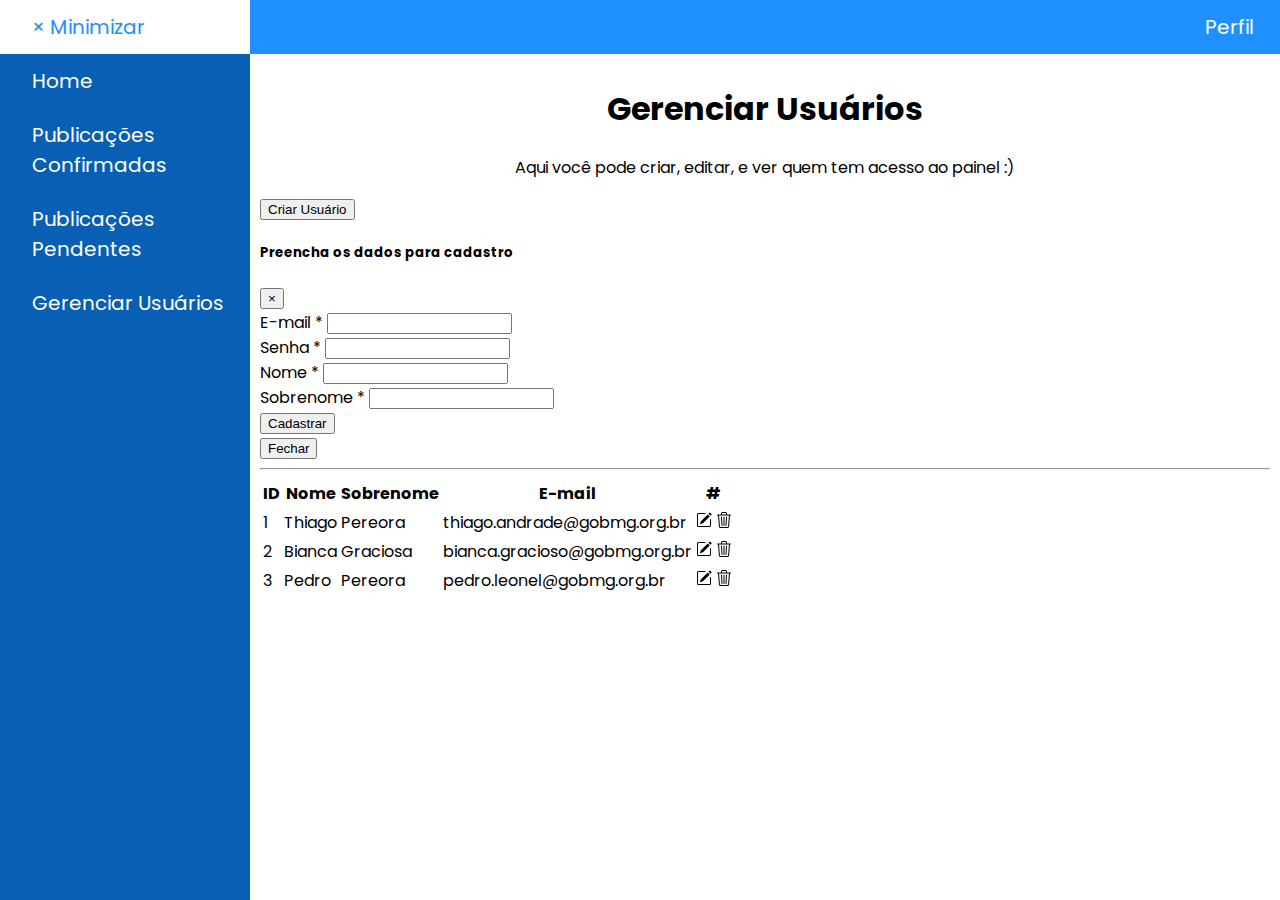
==== Pending.html @ 01779846 "alterando propriedade do header para ajustes de responsividade" ====
<!DOCTYPE html>
<html lang="pt-br">
<head>
    <meta charset="UTF-8">
    <meta http-equiv="X-UA-Compatible" content="IE=edge">
    <meta name="viewport" content="width=device-width, initial-scale=1.0">
    <title>MSF - USERS</title>

    <link rel="stylesheet" href="https://cdn.jsdelivr.net/npm/bootstrap@4.6.2/dist/css/bootstrap.min.css" integrity="sha384-xOolHFLEh07PJGoPkLv1IbcEPTNtaed2xpHsD9ESMhqIYd0nLMwNLD69Npy4HI+N" crossorigin="anonymous">
    <link rel="stylesheet" href="assets/css/painel.css">
</head>
<body>
    <header>
        <a href="#" onclick="abrirMenu()">&#9776; MENU</a>
        <a href="" class="profile">Perfil</a>
    </header>

    <nav id="menu">
        <a href="#" class="fecha" onclick="fecharMenu()">&times; Minimizar</a>
        <a href="painel.html">Home</a>
        <a href="">Publicações Confirmadas</a>
        <a href="">Publicações Pendentes</a>
        <a href="users.html">Gerenciar Usuários</a>
       
    </nav>

    <main id="conteudo">

            <div style="justify-content: center; align-items: center;">
                <h1 style="text-align: center;">Gerenciar Usuários</h1>
                <p style="text-align: center;">Aqui você pode criar, editar, e ver quem tem acesso ao painel :)</p>    
            </div>
           
     

        <div class="container" style="justify-content: center;">

            <div class="row" style="justify-content: space-between; align-items: center;">

            </div>

            <div class="jumbotron">

              <button type="button" class="btn btn-success" data-toggle="modal" data-target="#exampleModal">
                Criar Usuário
              </button>

                            <!-- Modal Cadastro -->
              <div class="modal fade" id="exampleModal" tabindex="-1" aria-labelledby="exampleModalLabel" aria-hidden="true">
                <div class="modal-dialog">
                  <div class="modal-content">
                    <div class="modal-header">
                      <h5 class="modal-title" id="exampleModalLabel">Preencha os dados para cadastro</h5>
                      <button type="button" class="close" data-dismiss="modal" aria-label="Close">
                        <span aria-hidden="true">&times;</span>
                      </button>
                    </div>
                    <div class="modal-body">
                      <form action="">
                        <div class="form-row">
                          <div class="form-group col-md-6">
                            <label for="inputEmail">E-mail *</label>
                            <input type="email" class="form-control" id="inputEmail" required>
                          </div>
                          <div class="form-group col-md-6">
                            <label for="inputSenha">Senha *</label>
                            <input type="password" class="form-control" id="inputSenha" required>
                          </div>
                        </div>

                        <div class="form-row">
                          <div class="form-group col-md-6">
                            <label for="inputNome">Nome *</label>
                            <input type="text" class="form-control" id="inputNome" required>
                          </div>
                          <div class="form-group col-md-6">
                            <label for="inputSobrenome">Sobrenome *</label>
                            <input type="text" class="form-control" id="inputSobrenome" required>
                          </div>
                        </div>


                        <button type="submit" class="btn btn-success">Cadastrar</button>
                      </form>
                    </div>
                    <div class="modal-footer">
                      <button type="button" class="btn btn-danger" data-dismiss="modal">Fechar</button>
                      
                    </div>
                  </div>
                </div>
              </div>

              <hr class="my-4">
                <div class="table-responsive">

                  <!--Table-->
                  <table class="table">
                
                    <!--Table head-->
                    <thead>
                      <tr>
                        
                        <th class="th-sm">ID</th>
                        <th class="th-sm">Nome</th>
                        <th class="th-sm">Sobrenome</th>
                        <th class="th-sm">E-mail</th>
                        <th class="th-sm">#</th>
                      </tr>
                    </thead>
                    <!--Table head-->
                
                    <!--Table body-->
                    <tbody>
                      <tr>
                        
                        <td>1</td>
                        <td>Thiago</td>
                        <td>Pereora</td>
                        <td>thiago.andrade@gobmg.org.br</td>
                        <td>
                          <a class='btn btn-primary'  alt='Editar'> 
                            <svg xmlns="http://www.w3.org/2000/svg" width="16" height="16" fill="currentColor" class="bi bi-pencil-square" viewBox="0 0 16 16">
                              <path d="M15.502 1.94a.5.5 0 0 1 0 .706L14.459 3.69l-2-2L13.502.646a.5.5 0 0 1 .707 0l1.293 1.293zm-1.75 2.456-2-2L4.939 9.21a.5.5 0 0 0-.121.196l-.805 2.414a.25.25 0 0 0 .316.316l2.414-.805a.5.5 0 0 0 .196-.12l6.813-6.814z"/>
                              <path fill-rule="evenodd" d="M1 13.5A1.5 1.5 0 0 0 2.5 15h11a1.5 1.5 0 0 0 1.5-1.5v-6a.5.5 0 0 0-1 0v6a.5.5 0 0 1-.5.5h-11a.5.5 0 0 1-.5-.5v-11a.5.5 0 0 1 .5-.5H9a.5.5 0 0 0 0-1H2.5A1.5 1.5 0 0 0 1 2.5v11z"/>
                            </svg>
                            </a>
                            <a class='btn btn-danger'  alt='Excluir'> 
                              <svg xmlns="http://www.w3.org/2000/svg" width="16" height="16" fill="currentColor" class="bi bi-trash3" viewBox="0 0 16 16">
                                <path d="M6.5 1h3a.5.5 0 0 1 .5.5v1H6v-1a.5.5 0 0 1 .5-.5ZM11 2.5v-1A1.5 1.5 0 0 0 9.5 0h-3A1.5 1.5 0 0 0 5 1.5v1H2.506a.58.58 0 0 0-.01 0H1.5a.5.5 0 0 0 0 1h.538l.853 10.66A2 2 0 0 0 4.885 16h6.23a2 2 0 0 0 1.994-1.84l.853-10.66h.538a.5.5 0 0 0 0-1h-.995a.59.59 0 0 0-.01 0H11Zm1.958 1-.846 10.58a1 1 0 0 1-.997.92h-6.23a1 1 0 0 1-.997-.92L3.042 3.5h9.916Zm-7.487 1a.5.5 0 0 1 .528.47l.5 8.5a.5.5 0 0 1-.998.06L5 5.03a.5.5 0 0 1 .47-.53Zm5.058 0a.5.5 0 0 1 .47.53l-.5 8.5a.5.5 0 1 1-.998-.06l.5-8.5a.5.5 0 0 1 .528-.47ZM8 4.5a.5.5 0 0 1 .5.5v8.5a.5.5 0 0 1-1 0V5a.5.5 0 0 1 .5-.5Z"/>
                              </svg>
                              </a>
                        </td>
                      </tr>
                      <tr>
                        
                        <td>2</td>
                        <td>Bianca</td>
                        <td>Graciosa</td>
                        <td>bianca.gracioso@gobmg.org.br</td>
                        <td>
                          <a class='btn btn-primary'  alt='Editar'> 
                            <svg xmlns="http://www.w3.org/2000/svg" width="16" height="16" fill="currentColor" class="bi bi-pencil-square" viewBox="0 0 16 16">
                              <path d="M15.502 1.94a.5.5 0 0 1 0 .706L14.459 3.69l-2-2L13.502.646a.5.5 0 0 1 .707 0l1.293 1.293zm-1.75 2.456-2-2L4.939 9.21a.5.5 0 0 0-.121.196l-.805 2.414a.25.25 0 0 0 .316.316l2.414-.805a.5.5 0 0 0 .196-.12l6.813-6.814z"/>
                              <path fill-rule="evenodd" d="M1 13.5A1.5 1.5 0 0 0 2.5 15h11a1.5 1.5 0 0 0 1.5-1.5v-6a.5.5 0 0 0-1 0v6a.5.5 0 0 1-.5.5h-11a.5.5 0 0 1-.5-.5v-11a.5.5 0 0 1 .5-.5H9a.5.5 0 0 0 0-1H2.5A1.5 1.5 0 0 0 1 2.5v11z"/>
                            </svg>
                            </a>

                            <a class='btn btn-danger'  alt='Excluir'> 
                              <svg xmlns="http://www.w3.org/2000/svg" width="16" height="16" fill="currentColor" class="bi bi-trash3" viewBox="0 0 16 16">
                                <path d="M6.5 1h3a.5.5 0 0 1 .5.5v1H6v-1a.5.5 0 0 1 .5-.5ZM11 2.5v-1A1.5 1.5 0 0 0 9.5 0h-3A1.5 1.5 0 0 0 5 1.5v1H2.506a.58.58 0 0 0-.01 0H1.5a.5.5 0 0 0 0 1h.538l.853 10.66A2 2 0 0 0 4.885 16h6.23a2 2 0 0 0 1.994-1.84l.853-10.66h.538a.5.5 0 0 0 0-1h-.995a.59.59 0 0 0-.01 0H11Zm1.958 1-.846 10.58a1 1 0 0 1-.997.92h-6.23a1 1 0 0 1-.997-.92L3.042 3.5h9.916Zm-7.487 1a.5.5 0 0 1 .528.47l.5 8.5a.5.5 0 0 1-.998.06L5 5.03a.5.5 0 0 1 .47-.53Zm5.058 0a.5.5 0 0 1 .47.53l-.5 8.5a.5.5 0 1 1-.998-.06l.5-8.5a.5.5 0 0 1 .528-.47ZM8 4.5a.5.5 0 0 1 .5.5v8.5a.5.5 0 0 1-1 0V5a.5.5 0 0 1 .5-.5Z"/>
                              </svg>
                              </a>
                        </td>
                      </tr>
                      <tr>
                        
                        <td>3</td>
                        <td>Pedro</td>
                        <td>Pereora</td>
                        <td>pedro.leonel@gobmg.org.br</td>
                        <td>
                          <a class='btn btn-primary'  alt='Editar'> 
                            <svg xmlns="http://www.w3.org/2000/svg" width="16" height="16" fill="currentColor" class="bi bi-pencil-square" viewBox="0 0 16 16">
                              <path d="M15.502 1.94a.5.5 0 0 1 0 .706L14.459 3.69l-2-2L13.502.646a.5.5 0 0 1 .707 0l1.293 1.293zm-1.75 2.456-2-2L4.939 9.21a.5.5 0 0 0-.121.196l-.805 2.414a.25.25 0 0 0 .316.316l2.414-.805a.5.5 0 0 0 .196-.12l6.813-6.814z"/>
                              <path fill-rule="evenodd" d="M1 13.5A1.5 1.5 0 0 0 2.5 15h11a1.5 1.5 0 0 0 1.5-1.5v-6a.5.5 0 0 0-1 0v6a.5.5 0 0 1-.5.5h-11a.5.5 0 0 1-.5-.5v-11a.5.5 0 0 1 .5-.5H9a.5.5 0 0 0 0-1H2.5A1.5 1.5 0 0 0 1 2.5v11z"/>
                            </svg>
                            </a>
                          
                          <a class='btn btn-danger'  alt='Excluir'> 
                            <svg xmlns="http://www.w3.org/2000/svg" width="16" height="16" fill="currentColor" class="bi bi-trash3" viewBox="0 0 16 16">
                              <path d="M6.5 1h3a.5.5 0 0 1 .5.5v1H6v-1a.5.5 0 0 1 .5-.5ZM11 2.5v-1A1.5 1.5 0 0 0 9.5 0h-3A1.5 1.5 0 0 0 5 1.5v1H2.506a.58.58 0 0 0-.01 0H1.5a.5.5 0 0 0 0 1h.538l.853 10.66A2 2 0 0 0 4.885 16h6.23a2 2 0 0 0 1.994-1.84l.853-10.66h.538a.5.5 0 0 0 0-1h-.995a.59.59 0 0 0-.01 0H11Zm1.958 1-.846 10.58a1 1 0 0 1-.997.92h-6.23a1 1 0 0 1-.997-.92L3.042 3.5h9.916Zm-7.487 1a.5.5 0 0 1 .528.47l.5 8.5a.5.5 0 0 1-.998.06L5 5.03a.5.5 0 0 1 .47-.53Zm5.058 0a.5.5 0 0 1 .47.53l-.5 8.5a.5.5 0 1 1-.998-.06l.5-8.5a.5.5 0 0 1 .528-.47ZM8 4.5a.5.5 0 0 1 .5.5v8.5a.5.5 0 0 1-1 0V5a.5.5 0 0 1 .5-.5Z"/>
                            </svg>
                            </a>
                        </td>
                      </tr>
                    </tbody>
                    <!--Table body-->
                
                  </table>
                  <!--Table-->
                
                </div>
              </div>

        </div>        
      
         
        
       

    </main>

    <script>
        function abrirMenu()
        {
            document.getElementById('menu').style.width = '250px';
            document.getElementById('conteudo').style.marginLeft = '250px';
        }

        function fecharMenu()
        {
            document.getElementById('menu').style.width = '0px';
            document.getElementById('conteudo').style.marginLeft = '0px';
          
        }
    </script>

<script src="https://cdn.jsdelivr.net/npm/jquery@3.5.1/dist/jquery.slim.min.js" integrity="sha384-DfXdz2htPH0lsSSs5nCTpuj/zy4C+OGpamoFVy38MVBnE+IbbVYUew+OrCXaRkfj" crossorigin="anonymous"></script>
<script src="https://cdn.jsdelivr.net/npm/bootstrap@4.6.2/dist/js/bootstrap.bundle.min.js" integrity="sha384-Fy6S3B9q64WdZWQUiU+q4/2Lc9npb8tCaSX9FK7E8HnRr0Jz8D6OP9dO5Vg3Q9ct" crossorigin="anonymous"></script>

</body>
</html>
---- assets/css/painel.css ----
@import url('https://fonts.googleapis.com/css2?family=Poppins:wght@200;300;400;500;600;700&display=swap');

body {
    font-family: 'Poppins',sans-serif;
    margin: 0px;
   
}

a{
    text-decoration: none;
}

header{
    background-color: dodgerblue;
    padding: 12px;
    right: 0;
}

header a {
    color: #fff;
    font-size: 20px;
    display: flex;
}

nav {
    height: 100%;
    width: 250px;
    background-color: rgb(9, 95, 180);
    position: fixed;
    top: 0;
    left: 0;
    z-index: 1;
    overflow: hidden;
    transition: width 0.3s;
}

nav a{
    color: #fff;
    font-size: 20px;
    display: block;
    padding: 12px 10px 12px 32px;
}

nav a:hover{
    background-color: #fff;
    color: dodgerblue;
}

.profile{
    position: absolute;
    top: 12px;
    right: 2%;
}

.fecha{
    background-color: dodgerblue;
    color: #fff;
}

main{
    padding: 10px;
    transition: margin-left 0.5s;
    margin-left: 250px;
}
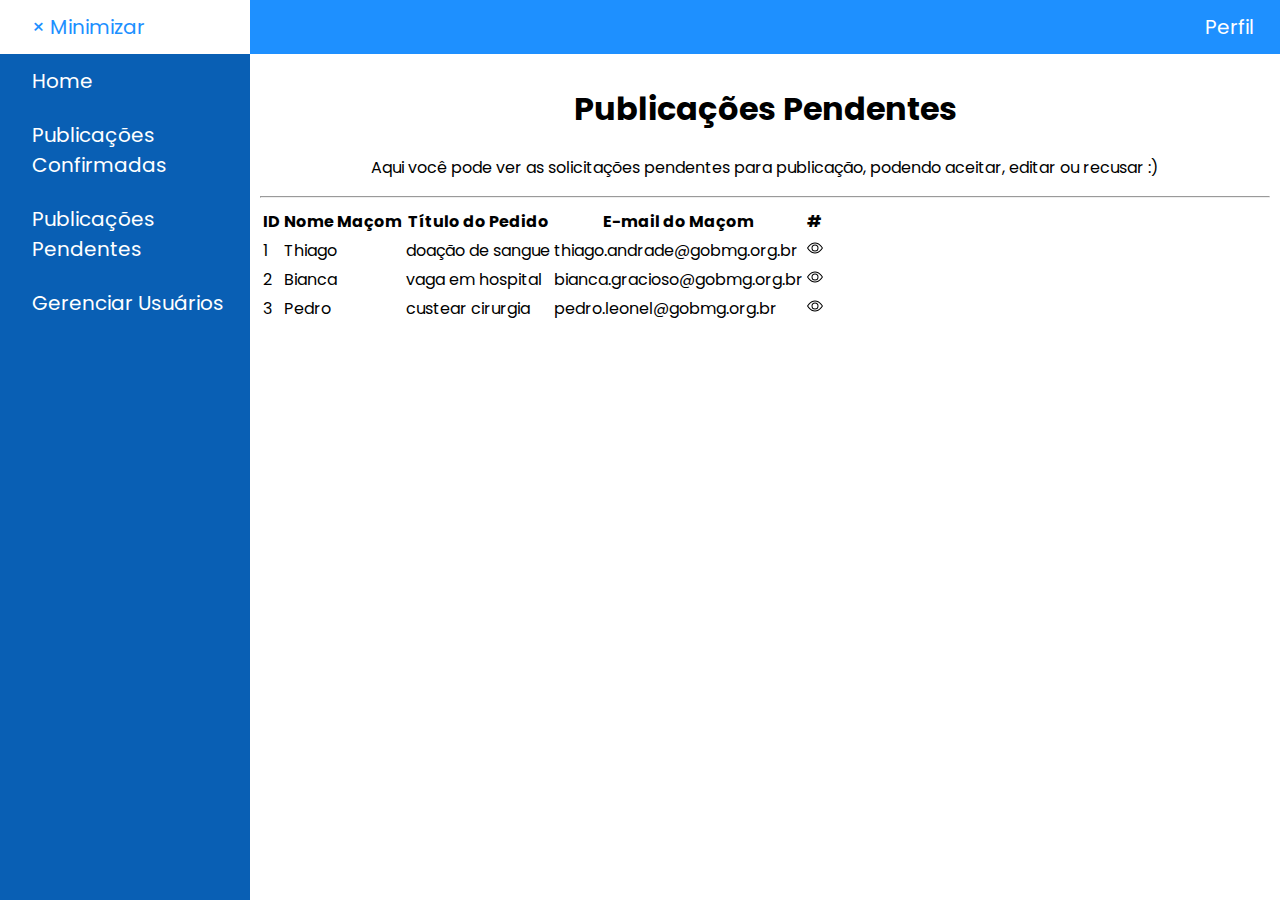
==== commit ead99a46: "tela de publicações pendentes" ====
--- a/Pending.html
+++ b/Pending.html
@@ -4,7 +4,7 @@
     <meta charset="UTF-8">
     <meta http-equiv="X-UA-Compatible" content="IE=edge">
     <meta name="viewport" content="width=device-width, initial-scale=1.0">
-    <title>MSF - USERS</title>
+    <title>MSF - Pendentes</title>
 
     <link rel="stylesheet" href="https://cdn.jsdelivr.net/npm/bootstrap@4.6.2/dist/css/bootstrap.min.css" integrity="sha384-xOolHFLEh07PJGoPkLv1IbcEPTNtaed2xpHsD9ESMhqIYd0nLMwNLD69Npy4HI+N" crossorigin="anonymous">
     <link rel="stylesheet" href="assets/css/painel.css">
@@ -27,8 +27,8 @@
     <main id="conteudo">
 
             <div style="justify-content: center; align-items: center;">
-                <h1 style="text-align: center;">Gerenciar Usuários</h1>
-                <p style="text-align: center;">Aqui você pode criar, editar, e ver quem tem acesso ao painel :)</p>    
+                <h1 style="text-align: center;">Publicações Pendentes</h1>
+                <p style="text-align: center;">Aqui você pode ver as solicitações pendentes para publicação, podendo aceitar, editar ou recusar :)</p>    
             </div>
            
      
@@ -39,57 +39,7 @@
 
             </div>
 
-            <div class="jumbotron">
-
-              <button type="button" class="btn btn-success" data-toggle="modal" data-target="#exampleModal">
-                Criar Usuário
-              </button>
-
-                            <!-- Modal Cadastro -->
-              <div class="modal fade" id="exampleModal" tabindex="-1" aria-labelledby="exampleModalLabel" aria-hidden="true">
-                <div class="modal-dialog">
-                  <div class="modal-content">
-                    <div class="modal-header">
-                      <h5 class="modal-title" id="exampleModalLabel">Preencha os dados para cadastro</h5>
-                      <button type="button" class="close" data-dismiss="modal" aria-label="Close">
-                        <span aria-hidden="true">&times;</span>
-                      </button>
-                    </div>
-                    <div class="modal-body">
-                      <form action="">
-                        <div class="form-row">
-                          <div class="form-group col-md-6">
-                            <label for="inputEmail">E-mail *</label>
-                            <input type="email" class="form-control" id="inputEmail" required>
-                          </div>
-                          <div class="form-group col-md-6">
-                            <label for="inputSenha">Senha *</label>
-                            <input type="password" class="form-control" id="inputSenha" required>
-                          </div>
-                        </div>
-
-                        <div class="form-row">
-                          <div class="form-group col-md-6">
-                            <label for="inputNome">Nome *</label>
-                            <input type="text" class="form-control" id="inputNome" required>
-                          </div>
-                          <div class="form-group col-md-6">
-                            <label for="inputSobrenome">Sobrenome *</label>
-                            <input type="text" class="form-control" id="inputSobrenome" required>
-                          </div>
-                        </div>
-
-
-                        <button type="submit" class="btn btn-success">Cadastrar</button>
-                      </form>
-                    </div>
-                    <div class="modal-footer">
-                      <button type="button" class="btn btn-danger" data-dismiss="modal">Fechar</button>
-                      
-                    </div>
-                  </div>
-                </div>
-              </div>
+            <div class="jumbotron">  
 
               <hr class="my-4">
                 <div class="table-responsive">
@@ -102,74 +52,57 @@
                       <tr>
                         
                         <th class="th-sm">ID</th>
-                        <th class="th-sm">Nome</th>
-                        <th class="th-sm">Sobrenome</th>
-                        <th class="th-sm">E-mail</th>
+                        <th class="th-sm">Nome Maçom</th>
+                        <th class="th-sm">Título do Pedido</th>
+                        <th class="th-sm">E-mail do Maçom</th>
                         <th class="th-sm">#</th>
                       </tr>
                     </thead>
                     <!--Table head-->
-                
+                    
                     <!--Table body-->
                     <tbody>
                       <tr>
                         
                         <td>1</td>
                         <td>Thiago</td>
-                        <td>Pereora</td>
+                        <td>doação de sangue</td>
                         <td>thiago.andrade@gobmg.org.br</td>
                         <td>
-                          <a class='btn btn-primary'  alt='Editar'> 
-                            <svg xmlns="http://www.w3.org/2000/svg" width="16" height="16" fill="currentColor" class="bi bi-pencil-square" viewBox="0 0 16 16">
-                              <path d="M15.502 1.94a.5.5 0 0 1 0 .706L14.459 3.69l-2-2L13.502.646a.5.5 0 0 1 .707 0l1.293 1.293zm-1.75 2.456-2-2L4.939 9.21a.5.5 0 0 0-.121.196l-.805 2.414a.25.25 0 0 0 .316.316l2.414-.805a.5.5 0 0 0 .196-.12l6.813-6.814z"/>
-                              <path fill-rule="evenodd" d="M1 13.5A1.5 1.5 0 0 0 2.5 15h11a1.5 1.5 0 0 0 1.5-1.5v-6a.5.5 0 0 0-1 0v6a.5.5 0 0 1-.5.5h-11a.5.5 0 0 1-.5-.5v-11a.5.5 0 0 1 .5-.5H9a.5.5 0 0 0 0-1H2.5A1.5 1.5 0 0 0 1 2.5v11z"/>
+                          <a class='btn btn-primary'  alt='Ver'> 
+                            <svg xmlns="http://www.w3.org/2000/svg" width="16" height="16" fill="currentColor" class="bi bi-eye" viewBox="0 0 16 16">
+                              <path d="M16 8s-3-5.5-8-5.5S0 8 0 8s3 5.5 8 5.5S16 8 16 8zM1.173 8a13.133 13.133 0 0 1 1.66-2.043C4.12 4.668 5.88 3.5 8 3.5c2.12 0 3.879 1.168 5.168 2.457A13.133 13.133 0 0 1 14.828 8c-.058.087-.122.183-.195.288-.335.48-.83 1.12-1.465 1.755C11.879 11.332 10.119 12.5 8 12.5c-2.12 0-3.879-1.168-5.168-2.457A13.134 13.134 0 0 1 1.172 8z"/>
+                              <path d="M8 5.5a2.5 2.5 0 1 0 0 5 2.5 2.5 0 0 0 0-5zM4.5 8a3.5 3.5 0 1 1 7 0 3.5 3.5 0 0 1-7 0z"/>
                             </svg>
                             </a>
-                            <a class='btn btn-danger'  alt='Excluir'> 
-                              <svg xmlns="http://www.w3.org/2000/svg" width="16" height="16" fill="currentColor" class="bi bi-trash3" viewBox="0 0 16 16">
-                                <path d="M6.5 1h3a.5.5 0 0 1 .5.5v1H6v-1a.5.5 0 0 1 .5-.5ZM11 2.5v-1A1.5 1.5 0 0 0 9.5 0h-3A1.5 1.5 0 0 0 5 1.5v1H2.506a.58.58 0 0 0-.01 0H1.5a.5.5 0 0 0 0 1h.538l.853 10.66A2 2 0 0 0 4.885 16h6.23a2 2 0 0 0 1.994-1.84l.853-10.66h.538a.5.5 0 0 0 0-1h-.995a.59.59 0 0 0-.01 0H11Zm1.958 1-.846 10.58a1 1 0 0 1-.997.92h-6.23a1 1 0 0 1-.997-.92L3.042 3.5h9.916Zm-7.487 1a.5.5 0 0 1 .528.47l.5 8.5a.5.5 0 0 1-.998.06L5 5.03a.5.5 0 0 1 .47-.53Zm5.058 0a.5.5 0 0 1 .47.53l-.5 8.5a.5.5 0 1 1-.998-.06l.5-8.5a.5.5 0 0 1 .528-.47ZM8 4.5a.5.5 0 0 1 .5.5v8.5a.5.5 0 0 1-1 0V5a.5.5 0 0 1 .5-.5Z"/>
-                              </svg>
-                              </a>
                         </td>
                       </tr>
                       <tr>
                         
                         <td>2</td>
                         <td>Bianca</td>
-                        <td>Graciosa</td>
+                        <td>vaga em hospital</td>
                         <td>bianca.gracioso@gobmg.org.br</td>
                         <td>
-                          <a class='btn btn-primary'  alt='Editar'> 
-                            <svg xmlns="http://www.w3.org/2000/svg" width="16" height="16" fill="currentColor" class="bi bi-pencil-square" viewBox="0 0 16 16">
-                              <path d="M15.502 1.94a.5.5 0 0 1 0 .706L14.459 3.69l-2-2L13.502.646a.5.5 0 0 1 .707 0l1.293 1.293zm-1.75 2.456-2-2L4.939 9.21a.5.5 0 0 0-.121.196l-.805 2.414a.25.25 0 0 0 .316.316l2.414-.805a.5.5 0 0 0 .196-.12l6.813-6.814z"/>
-                              <path fill-rule="evenodd" d="M1 13.5A1.5 1.5 0 0 0 2.5 15h11a1.5 1.5 0 0 0 1.5-1.5v-6a.5.5 0 0 0-1 0v6a.5.5 0 0 1-.5.5h-11a.5.5 0 0 1-.5-.5v-11a.5.5 0 0 1 .5-.5H9a.5.5 0 0 0 0-1H2.5A1.5 1.5 0 0 0 1 2.5v11z"/>
+                          <a class='btn btn-primary'  alt='Ver'> 
+                            <svg xmlns="http://www.w3.org/2000/svg" width="16" height="16" fill="currentColor" class="bi bi-eye" viewBox="0 0 16 16">
+                              <path d="M16 8s-3-5.5-8-5.5S0 8 0 8s3 5.5 8 5.5S16 8 16 8zM1.173 8a13.133 13.133 0 0 1 1.66-2.043C4.12 4.668 5.88 3.5 8 3.5c2.12 0 3.879 1.168 5.168 2.457A13.133 13.133 0 0 1 14.828 8c-.058.087-.122.183-.195.288-.335.48-.83 1.12-1.465 1.755C11.879 11.332 10.119 12.5 8 12.5c-2.12 0-3.879-1.168-5.168-2.457A13.134 13.134 0 0 1 1.172 8z"/>
+                              <path d="M8 5.5a2.5 2.5 0 1 0 0 5 2.5 2.5 0 0 0 0-5zM4.5 8a3.5 3.5 0 1 1 7 0 3.5 3.5 0 0 1-7 0z"/>
                             </svg>
                             </a>
-
-                            <a class='btn btn-danger'  alt='Excluir'> 
-                              <svg xmlns="http://www.w3.org/2000/svg" width="16" height="16" fill="currentColor" class="bi bi-trash3" viewBox="0 0 16 16">
-                                <path d="M6.5 1h3a.5.5 0 0 1 .5.5v1H6v-1a.5.5 0 0 1 .5-.5ZM11 2.5v-1A1.5 1.5 0 0 0 9.5 0h-3A1.5 1.5 0 0 0 5 1.5v1H2.506a.58.58 0 0 0-.01 0H1.5a.5.5 0 0 0 0 1h.538l.853 10.66A2 2 0 0 0 4.885 16h6.23a2 2 0 0 0 1.994-1.84l.853-10.66h.538a.5.5 0 0 0 0-1h-.995a.59.59 0 0 0-.01 0H11Zm1.958 1-.846 10.58a1 1 0 0 1-.997.92h-6.23a1 1 0 0 1-.997-.92L3.042 3.5h9.916Zm-7.487 1a.5.5 0 0 1 .528.47l.5 8.5a.5.5 0 0 1-.998.06L5 5.03a.5.5 0 0 1 .47-.53Zm5.058 0a.5.5 0 0 1 .47.53l-.5 8.5a.5.5 0 1 1-.998-.06l.5-8.5a.5.5 0 0 1 .528-.47ZM8 4.5a.5.5 0 0 1 .5.5v8.5a.5.5 0 0 1-1 0V5a.5.5 0 0 1 .5-.5Z"/>
-                              </svg>
-                              </a>
                         </td>
                       </tr>
                       <tr>
                         
                         <td>3</td>
                         <td>Pedro</td>
-                        <td>Pereora</td>
+                        <td>custear cirurgia</td>
                         <td>pedro.leonel@gobmg.org.br</td>
                         <td>
-                          <a class='btn btn-primary'  alt='Editar'> 
-                            <svg xmlns="http://www.w3.org/2000/svg" width="16" height="16" fill="currentColor" class="bi bi-pencil-square" viewBox="0 0 16 16">
-                              <path d="M15.502 1.94a.5.5 0 0 1 0 .706L14.459 3.69l-2-2L13.502.646a.5.5 0 0 1 .707 0l1.293 1.293zm-1.75 2.456-2-2L4.939 9.21a.5.5 0 0 0-.121.196l-.805 2.414a.25.25 0 0 0 .316.316l2.414-.805a.5.5 0 0 0 .196-.12l6.813-6.814z"/>
-                              <path fill-rule="evenodd" d="M1 13.5A1.5 1.5 0 0 0 2.5 15h11a1.5 1.5 0 0 0 1.5-1.5v-6a.5.5 0 0 0-1 0v6a.5.5 0 0 1-.5.5h-11a.5.5 0 0 1-.5-.5v-11a.5.5 0 0 1 .5-.5H9a.5.5 0 0 0 0-1H2.5A1.5 1.5 0 0 0 1 2.5v11z"/>
-                            </svg>
-                            </a>
-                          
-                          <a class='btn btn-danger'  alt='Excluir'> 
-                            <svg xmlns="http://www.w3.org/2000/svg" width="16" height="16" fill="currentColor" class="bi bi-trash3" viewBox="0 0 16 16">
-                              <path d="M6.5 1h3a.5.5 0 0 1 .5.5v1H6v-1a.5.5 0 0 1 .5-.5ZM11 2.5v-1A1.5 1.5 0 0 0 9.5 0h-3A1.5 1.5 0 0 0 5 1.5v1H2.506a.58.58 0 0 0-.01 0H1.5a.5.5 0 0 0 0 1h.538l.853 10.66A2 2 0 0 0 4.885 16h6.23a2 2 0 0 0 1.994-1.84l.853-10.66h.538a.5.5 0 0 0 0-1h-.995a.59.59 0 0 0-.01 0H11Zm1.958 1-.846 10.58a1 1 0 0 1-.997.92h-6.23a1 1 0 0 1-.997-.92L3.042 3.5h9.916Zm-7.487 1a.5.5 0 0 1 .528.47l.5 8.5a.5.5 0 0 1-.998.06L5 5.03a.5.5 0 0 1 .47-.53Zm5.058 0a.5.5 0 0 1 .47.53l-.5 8.5a.5.5 0 1 1-.998-.06l.5-8.5a.5.5 0 0 1 .528-.47ZM8 4.5a.5.5 0 0 1 .5.5v8.5a.5.5 0 0 1-1 0V5a.5.5 0 0 1 .5-.5Z"/>
+                          <a class='btn btn-primary'  alt='Ver'> 
+                            <svg xmlns="http://www.w3.org/2000/svg" width="16" height="16" fill="currentColor" class="bi bi-eye" viewBox="0 0 16 16">
+                              <path d="M16 8s-3-5.5-8-5.5S0 8 0 8s3 5.5 8 5.5S16 8 16 8zM1.173 8a13.133 13.133 0 0 1 1.66-2.043C4.12 4.668 5.88 3.5 8 3.5c2.12 0 3.879 1.168 5.168 2.457A13.133 13.133 0 0 1 14.828 8c-.058.087-.122.183-.195.288-.335.48-.83 1.12-1.465 1.755C11.879 11.332 10.119 12.5 8 12.5c-2.12 0-3.879-1.168-5.168-2.457A13.134 13.134 0 0 1 1.172 8z"/>
+                              <path d="M8 5.5a2.5 2.5 0 1 0 0 5 2.5 2.5 0 0 0 0-5zM4.5 8a3.5 3.5 0 1 1 7 0 3.5 3.5 0 0 1-7 0z"/>
                             </svg>
                             </a>
                         </td>
